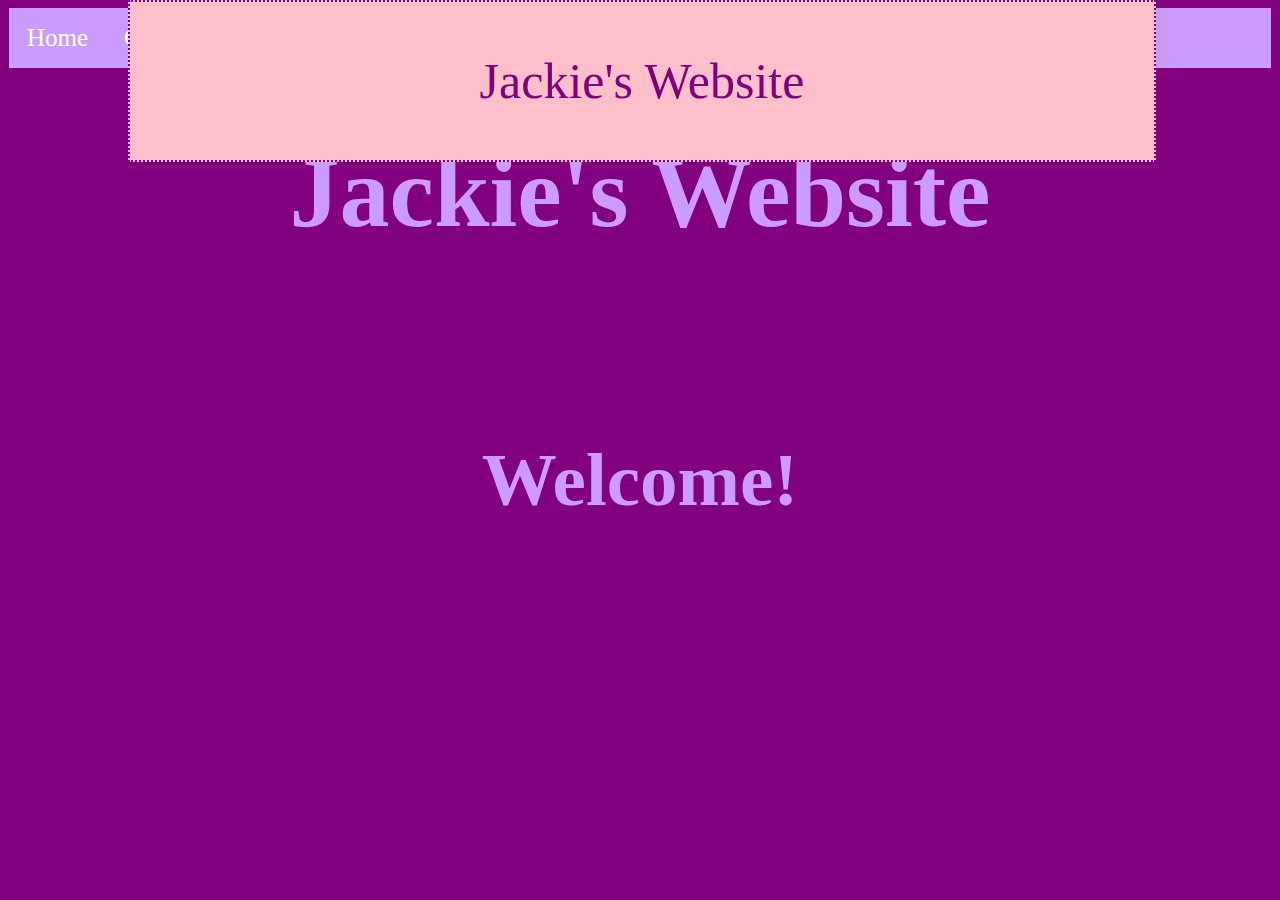
==== index.html @ 8a49fdb8 "Update index.html" ====
<html>
  <head>
  <link rel="stylesheet" href="style.CSS">
                <div class="title">
    <p> Jackie's Website </p>
  </div>
    </head>
  <body>
    
   <!--------------- NAV BAR --------------->
        <ul>
  <li><a href="index.html">Home</a></li>
  <li><a href="games.html">Games and Apps</a></li>
  <li><a href="art.html">Art</a></li>
  <li><a href="about-me.html">About Me</a></li>
</ul>
    
   <!------------ MAIN PAGE TEXT ------------>
    <h1> Jackie's Website </h1>
    <br>
    <h2> Welcome! </h2>
  
  </body>

</html>
---- style.CSS ----
body { 
  font-family: arial system-ui;
  background-color: purple;
  color: #cc9cfc;
  text-align: center;
  font-size: 50px;
}
   ul {
  list-style-type: none;
  margin: 1;
  padding: 0;
  overflow: hidden;
  background-color: #cc9cfc;
}
li {
  float: left;
}
li a {
  display: block;
  color: white;
  text-align: center;
  padding: 16px 18px;
  text-decoration: none;
  font-size: 25px
}
li a:hover {
  background-color: #808080;
} 
div.title {
  color: purple;
  position: absolute;
  background-color: pink;
  border: 2px dotted purple;
  width: 80%;
    top: 0;
  left: 10%;
}

.title {
  text-align: center;
}
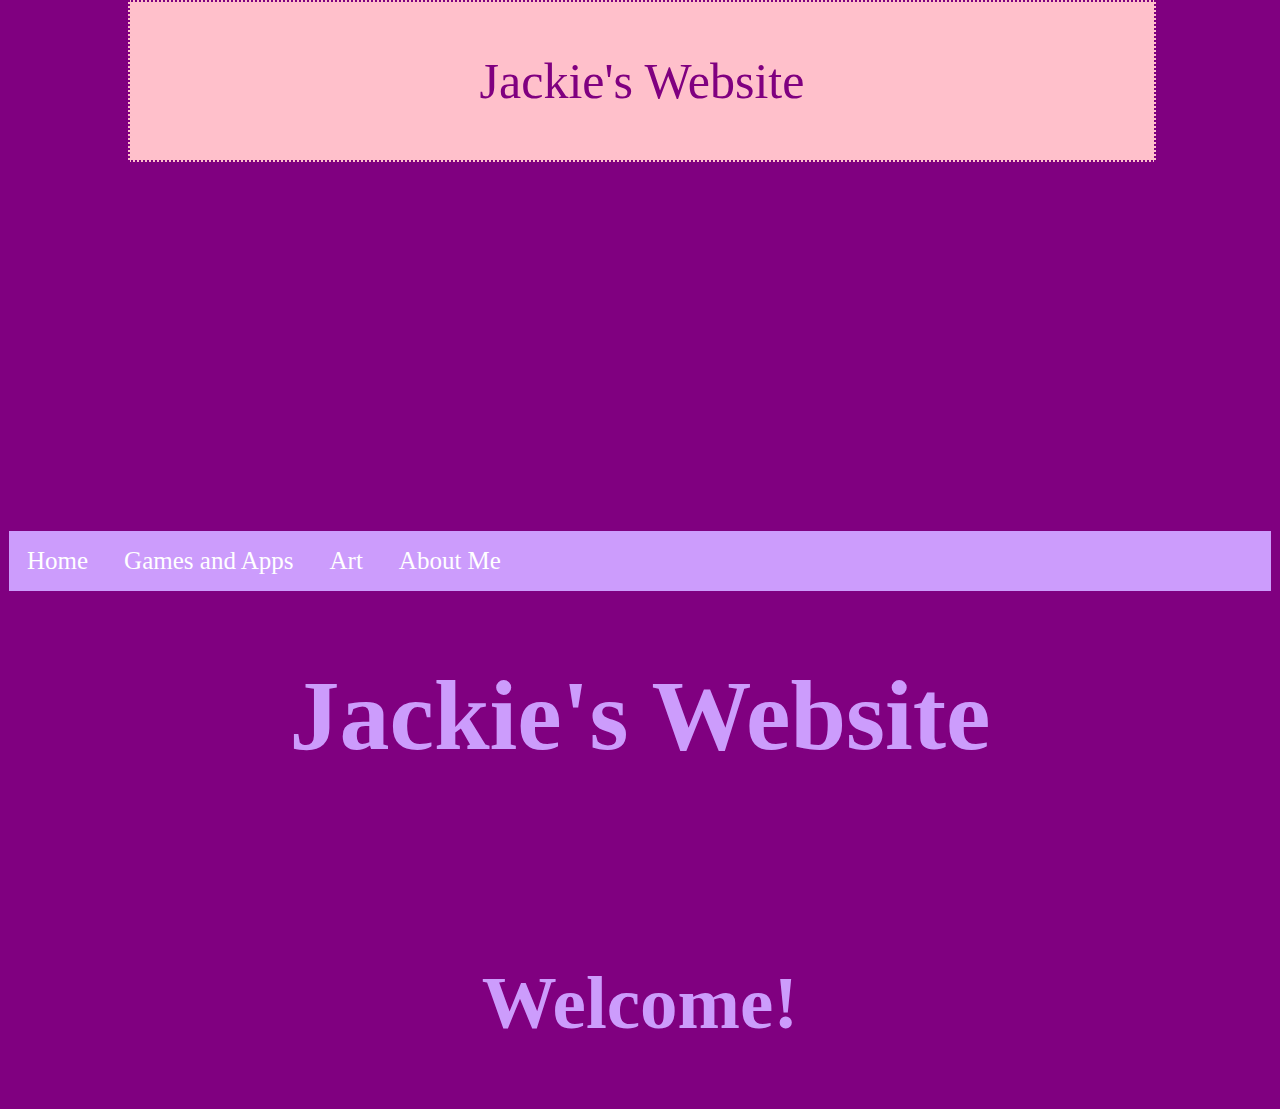
==== commit ca6bf605: "Update index.html" ====
--- a/index.html
+++ b/index.html
@@ -1,12 +1,22 @@
 <html>
   <head>
   <link rel="stylesheet" href="style.CSS">
-                <div class="title">
-    <p> Jackie's Website </p>
-  </div>
     </head>
   <body>
     
+          <div class="title">
+    <p> Jackie's Website </p>
+  </div>
+    
+    <br>
+    <br>
+    <br>
+    <br>
+    <br>
+    <br>
+    <br>
+    <br>
+    <br>
    <!--------------- NAV BAR --------------->
         <ul>
   <li><a href="index.html">Home</a></li>
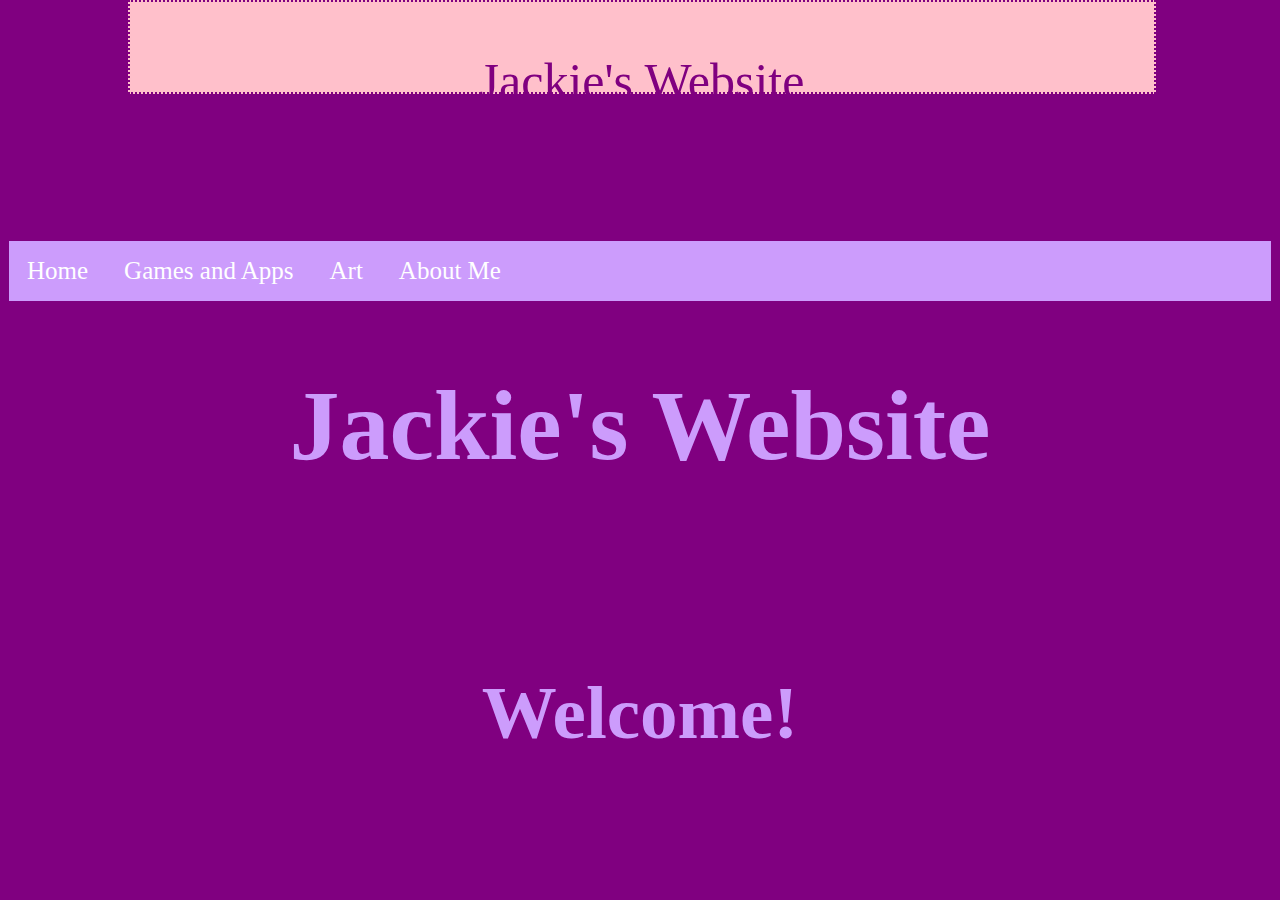
==== commit fc23c574: "Update index.html" ====
--- a/index.html
+++ b/index.html
@@ -12,11 +12,7 @@
     <br>
     <br>
     <br>
-    <br>
-    <br>
-    <br>
-    <br>
-    <br>
+   
    <!--------------- NAV BAR --------------->
         <ul>
   <li><a href="index.html">Home</a></li>
--- a/style.CSS
+++ b/style.CSS
@@ -32,6 +32,7 @@
   background-color: pink;
   border: 2px dotted purple;
   width: 80%;
+  height: 10%;
     top: 0;
   left: 10%;
 }
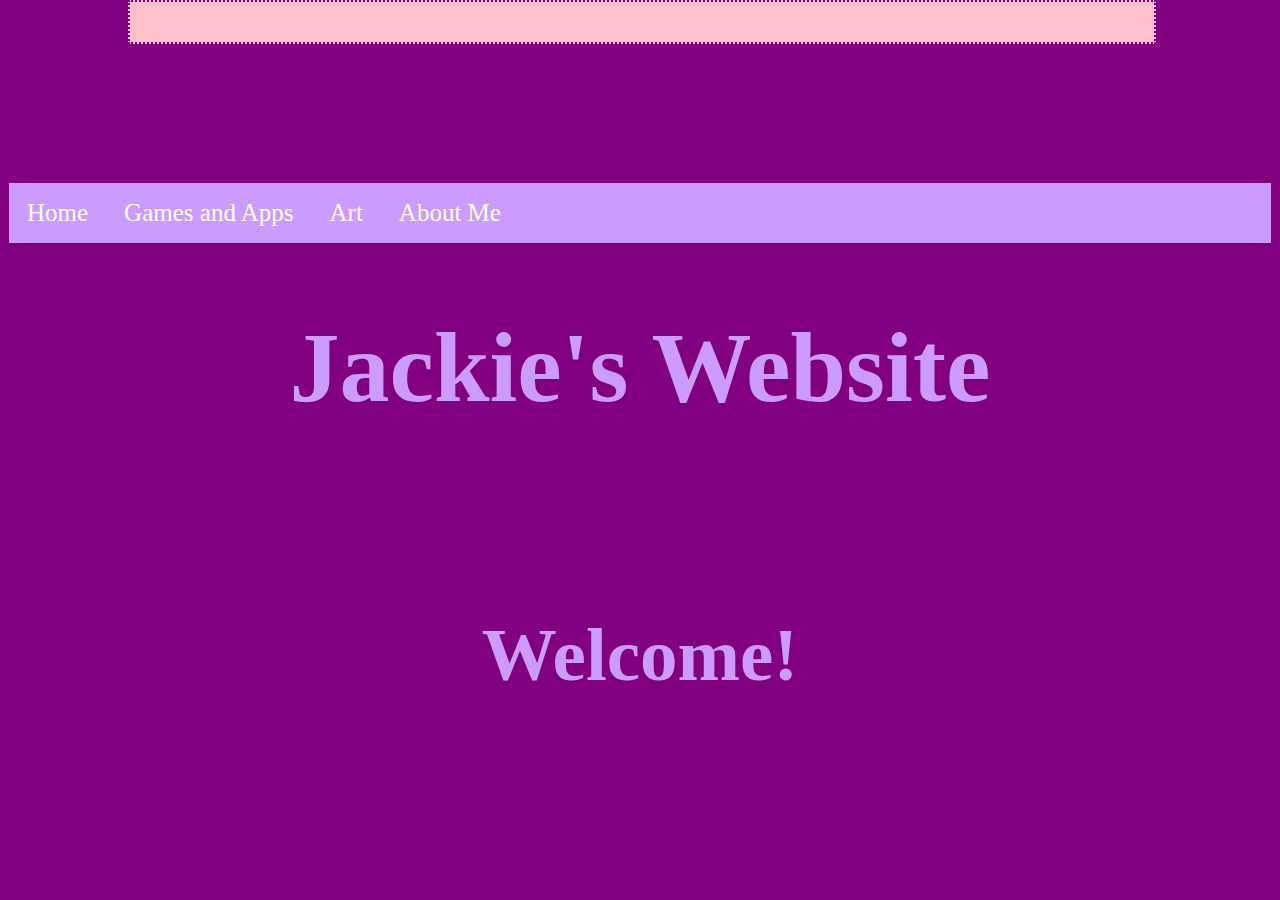
==== commit 6989689d: "Update index.html" ====
--- a/index.html
+++ b/index.html
@@ -8,7 +8,6 @@
     <p> Jackie's Website </p>
   </div>
     
-    <br>
     <br>
     <br>
     <br>
--- a/style.CSS
+++ b/style.CSS
@@ -21,7 +21,7 @@
   text-align: center;
   padding: 16px 18px;
   text-decoration: none;
-  font-size: 25px
+  font-size: 25px;
 }
 li a:hover {
   background-color: #808080;
@@ -32,7 +32,7 @@
   background-color: pink;
   border: 2px dotted purple;
   width: 80%;
-  height: 10%;
+  height: 40px;
     top: 0;
   left: 10%;
 }
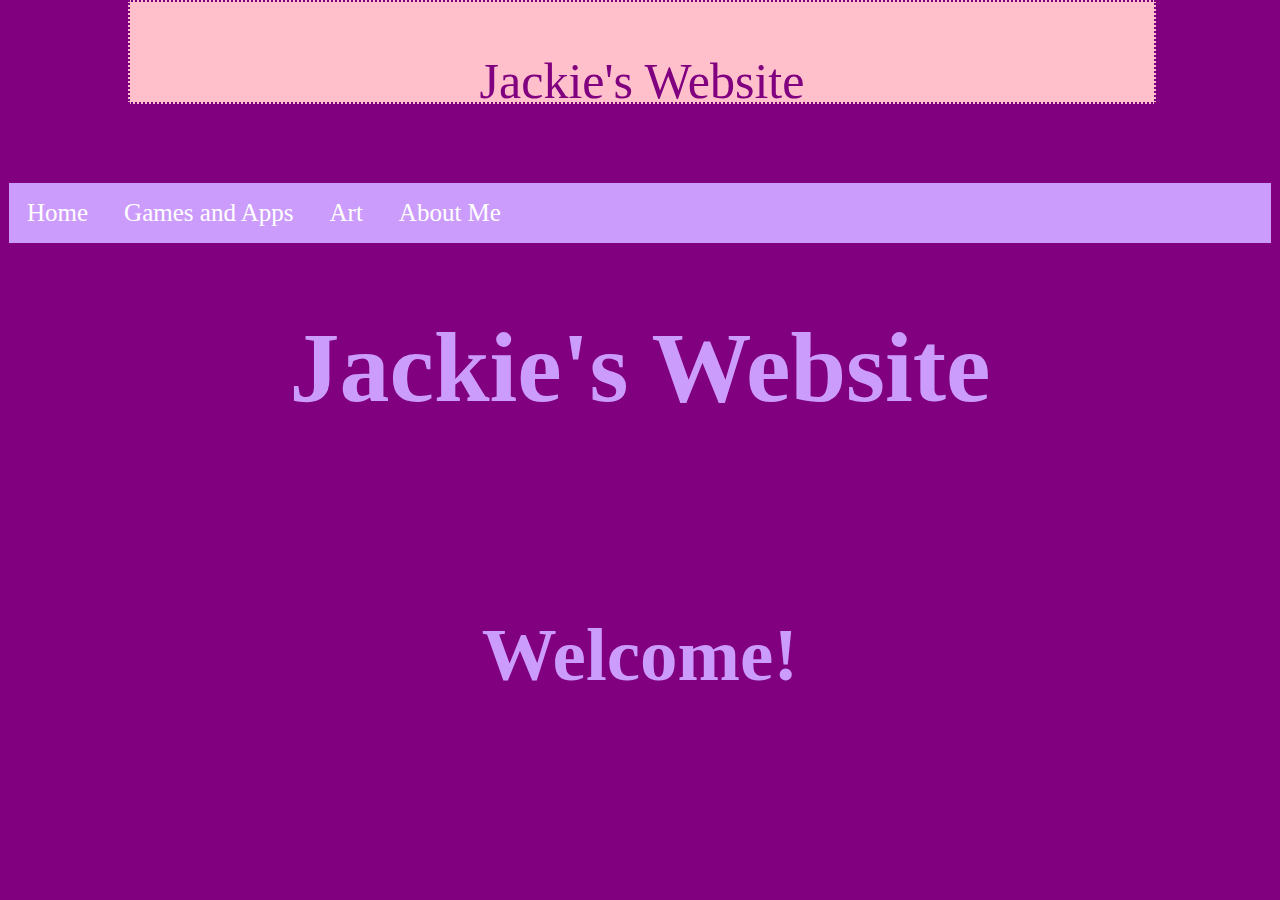
==== commit 57843d50: "Update index.html" ====
--- a/index.html
+++ b/index.html
@@ -1,6 +1,9 @@
 <html>
   <head>
   <link rel="stylesheet" href="style.CSS">
+    
+    <title> Jackie Bucholtz's Website </title>
+    
     </head>
   <body>
     
--- a/style.CSS
+++ b/style.CSS
@@ -32,7 +32,7 @@
   background-color: pink;
   border: 2px dotted purple;
   width: 80%;
-  height: 40px;
+  height: 100px;
     top: 0;
   left: 10%;
 }
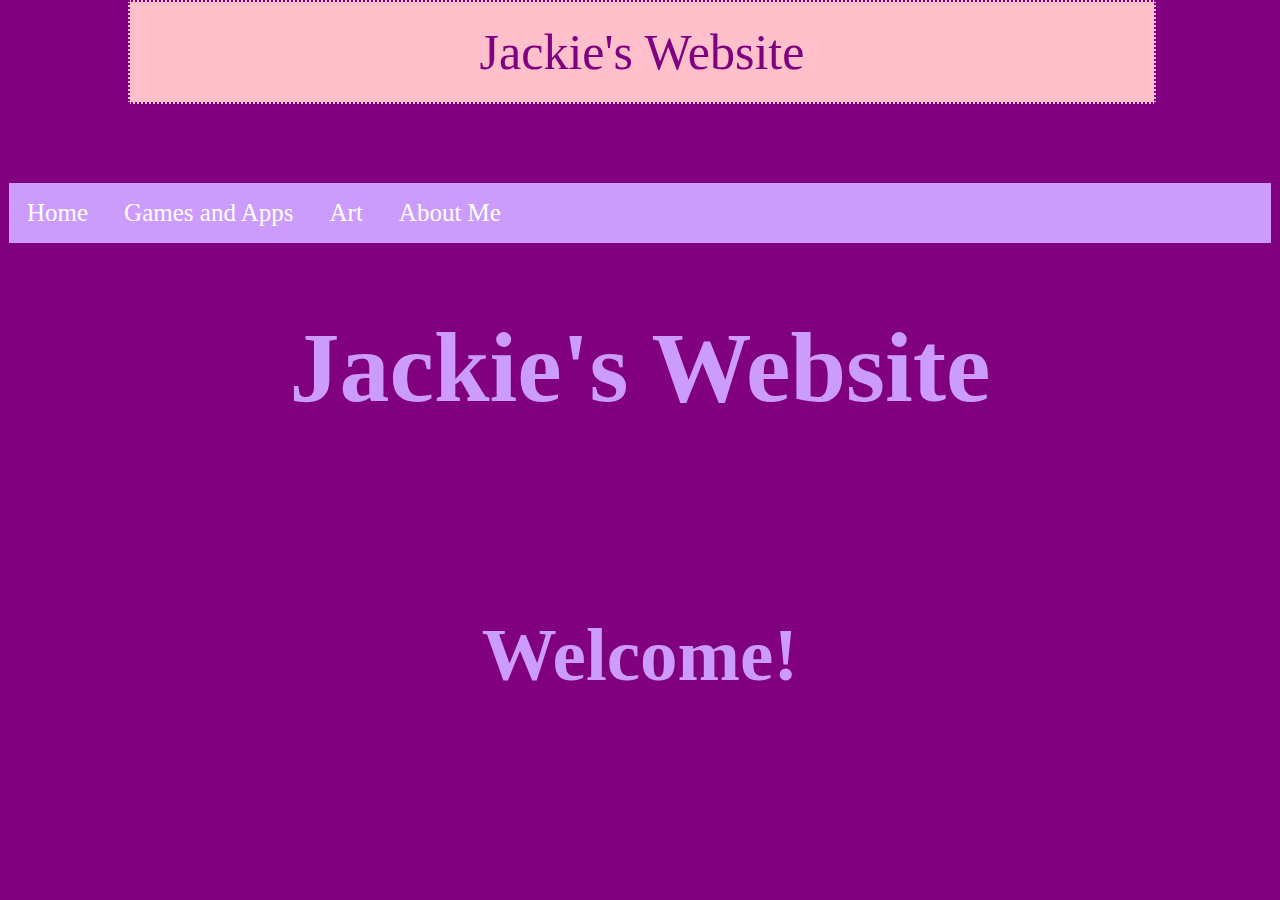
==== commit 3c778b72: "Update index.html" ====
--- a/index.html
+++ b/index.html
@@ -7,8 +7,8 @@
     </head>
   <body>
     
-          <div class="title">
-    <p> Jackie's Website </p>
+         <div class="title">
+    <p class = "txt"> Jackie's Website </p>
   </div>
     
     <br>
@@ -17,7 +17,7 @@
    
    <!--------------- NAV BAR --------------->
         <ul>
-  <li><a href="index.html">Home</a></li>
+  <li class="active"><a href="index.html">Home</a></li>
   <li><a href="games.html">Games and Apps</a></li>
   <li><a href="art.html">Art</a></li>
   <li><a href="about-me.html">About Me</a></li>
--- a/style.CSS
+++ b/style.CSS
@@ -26,6 +26,7 @@
 li a:hover {
   background-color: #808080;
 } 
+
 div.title {
   color: purple;
   position: absolute;
@@ -40,3 +41,7 @@
 .title {
   text-align: center;
 }
+
+.txt {
+  transform: translateY(-50%);
+}
